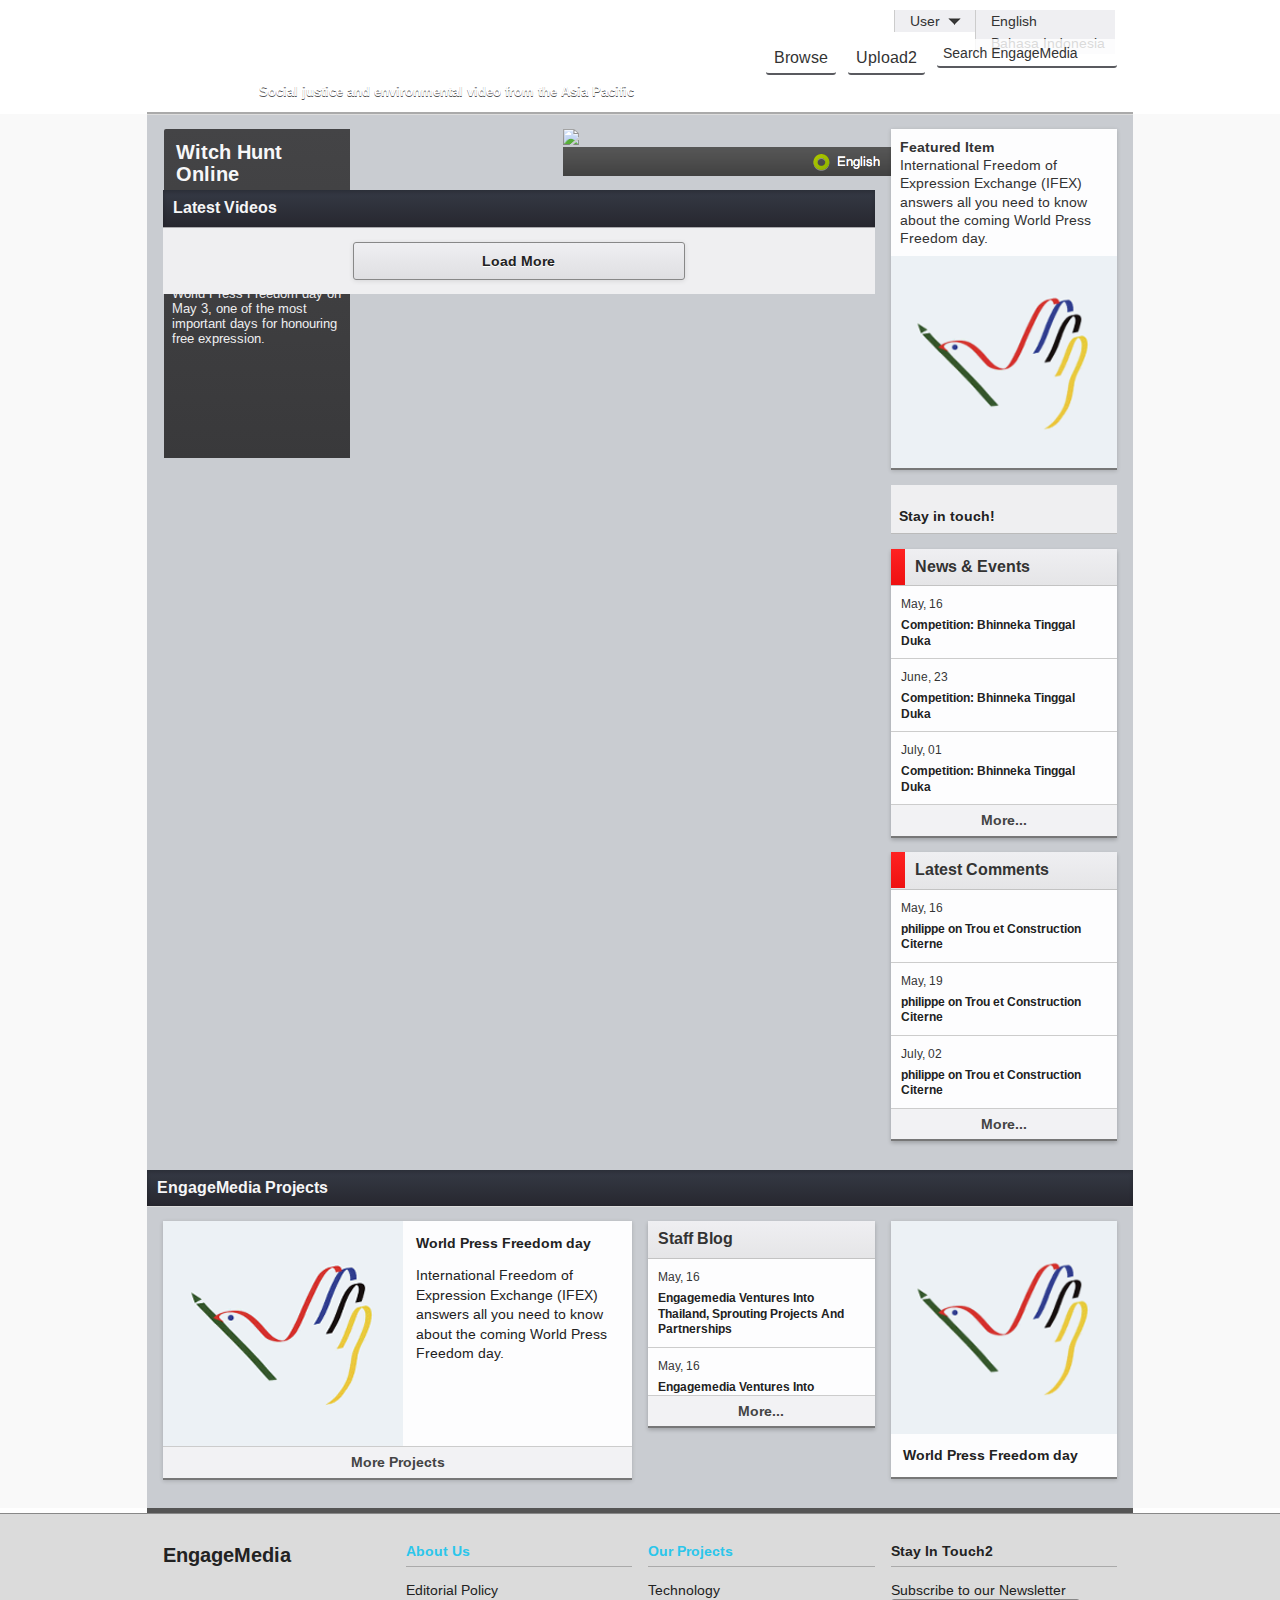
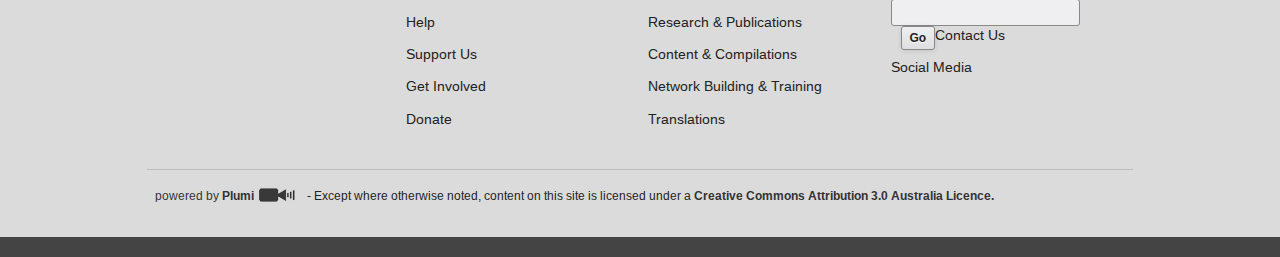
==== em/skin/theme_resources/index.html @ edcc80bc "css indentation" ====
<!DOCTYPE html>

<!-- paulirish.com/2008/conditional-stylesheets-vs-css-hacks-answer-neither/ -->
<!--[if lt IE 7]> <html class="no-js lt-ie9 lt-ie8 lt-ie7" lang="en"> <![endif]-->
<!--[if IE 7]>    <html class="no-js lt-ie9 lt-ie8" lang="en"> <![endif]-->
<!--[if IE 8]>    <html class="no-js lt-ie9" lang="en"> <![endif]-->
<!--[if gt IE 8]><!--> <html class="no-js" lang="en"> <!--<![endif]-->
<head>
  <meta charset="utf-8" />

  <!-- Set the viewport width to device width for mobile -->
  <meta name="viewport" content="width=device-width" />

  <title>EngageMedia</title>

  <!-- Included Google Webfont -->
    <link href='https://fonts.googleapis.com/css?family=PT+Sans|Arimo:400,700' rel='stylesheet' type='text/css'>

  <!-- Included CSS Files -->
  <link rel="stylesheet" href="stylesheets/foundation.css">

  <!--[if lt IE 9]>
    <link rel="stylesheet" href="stylesheets/ie.css">
    <![endif]-->

    <!-- IE Fix for HTML5 Tags -->
  <!--[if lt IE 9]>
    <script src="https://html5shiv.googlecode.com/svn/trunk/html5.js"></script>
    <![endif]-->

    <span id="css"></span>

</head>
<body>
    <div id="upper-container">
        <div class="row no-v-padding header">
            <div class="twelve columns header">
                <a class="five columns main-title">
                    <p>Social justice and environmental video from the Asia Pacific</p>
                </a>
                <div class="top-menu">
                    <ul class="header-menu-item" id="language-menu">
                        <li>
                            <a href="#" class="english language">English</a>
                        </li>
                        <li>
                            <a href="#" class="bahasa language">Bahasa Indonesia</a>
                        </li>
                    </ul>
                    <ul class="header-menu-item" id="user-menu">
                        <li>
                            <a href="#" class="user">
                                User
                            </a>
                        </li>
                        <li>
                            <ul class="dropdown shade">
                            </ul>
                        </li>
                    </ul>
                </div>

                <div class="six columns menu">
                     <div class="search">
                        <input type="text" id="searchGadget" class="text-input" name="searchGadget" value="Search EngageMedia">
                    </div>
                    
                    <ul class="header-menu-item" id="publish-menu">
                        <li class="header-button">
                            <a class="user">
                                Upload2
                            </a>
                        </li>
                        <li>
                            <ul class="dropdown shade">
                            </ul>
                        </li>
                    </ul>
                    <ul class="header-menu-item" id="browse-menu">
                        <li class="header-button">
                            <a class="user">
                                Browse
                            </a>
                        </li>
                        <li>
                            <ul class="dropdown shade">
                            </ul>
                        </li>
                    </ul>
                </div>
            </div>
        </div>
    </div>

    <div id="mid-container">
        <div class="content row">
            <div class="nine columns">
                <div class="row full no-top-padding">
                    <div class="video featured" id="featuredvideo">
                        <div class="viewport">
                            <img src="images/main.png">
                            <div class="unisub">
                                <div class="unisub-proxy">
                                </div>
                            </div>
                        </div>
                        
                        <div class="description">
                            <h3>Witch Hunt Online</h3>
                            <div class="video-meta">
                                <span>by </span><a href="#">papuanvoices</a>
                            </div>
                            <p>International Freedom of Expression Exchange (IFEX) answers all you need to know about the coming World Press Freedom day on May 3, one of the most important days for honouring free expression. </p>
                        </div>
                    </div>
                </div>

                <div class="full row no-v-padding row-title" id="latest-videos-title">
                    <h4 title="latest videos" >Latest Videos</h4>
                    <a href="#" class="rss icon"></a>
                </div>
                <div class="row" id="latestvideos">
                    
                    <div class="six columns centered load-more"><a class="button large" href="#">Load More</a></div>
                </div>

            </div>

            <div class="three columns news sidebar">
                <div class="sidebar-section light-shade">
                    <div class="featured-filmmaker">
                        <a href="#">
                            <span class="featured-text">
                                <h5>Featured Item </h5>
                                International Freedom of Expression Exchange (IFEX) answers all you need to know about the coming World Press Freedom day. 
                            </span>
                            <img src="images/image_mini_2.png" class="featured-image">
                        </a>
                    </div>
                </div>

                <div class="sidebar-section social-networks">
                    <span>Stay in touch!</span>
                    <a href="http://twitter.com/EngageMedia" target="_blank"><div class="twitter"></div></a>
                    <a href="http://www.facebook.com/group.php?gid=43640854087" target="_blank"><div class="fb"></div></a>
                </div>

                <div class="sidebar-section shade news-portlet">
                    <div class="column-title">
                        <span class="column-title-icon"></span>
                        <h4 id='news-title'>News & Events</h4>
                    </div>
                    <ul id="news-right-portlet">
                        <li><a href="#"><p class="date">May, 16</p><h5>Competition: Bhinneka Tinggal Duka</h5></a></li>
                        <li><a href="#"><p class="date">June, 23</p><h5>Competition: Bhinneka Tinggal Duka</h5></a></li>
                        <li><a href="#"><p class="date">July, 01</p><h5>Competition: Bhinneka Tinggal Duka</h5></a></li>
                    </ul>
                    <div class="column-more">
                        <a href="#" id="more-news">More...</a>
                    </div>
                </div>

                <div class="sidebar-section shade comments-portlet">
                    <span class="column-title-icon"></span>
                    <div class="column-title ">
                        <span class="column-title-icon"></span>
                        <h4 id="comments-title">Latest Comments</h4>
                    </div>
                    <ul id="comments-right-portlet">
                        <li><a href="#"><p class="date">May, 16</p><h5>philippe on Trou et Construction Citerne</h5></a></li>
                        <li><a href="#"><p class="date">May, 19</p><h5>philippe on Trou et Construction Citerne</h5></a></li>
                        <li><a href="#"><p class="date">July, 02</p><h5>philippe on Trou et Construction Citerne</h5></a></li>
                    </ul>
                    <div class="column-more">
                        <a href="#" id="more-comments">More...</a>
                    </div>
                </div>
            </div>
        </div>
        <div class="full row no-v-padding row-title"><h4>EngageMedia Projects</h4></div>
        <div class="content row">
            <div class="six columns sidebar">
                <div class="sidebar-section light-shade">
                    <div class="featured-content" id="featured-left">
                        <a href="#">
                            <img class="featured-image" src="images/image_mini_2.png">
                            <span class="featured-text">
                                <h5>World Press Freedom day</h5>
                                <p>International Freedom of Expression Exchange (IFEX) answers all you need to know about the coming World Press Freedom day.</p>
                            </span>
                        </a>
                    </div>
                    <div class="column-more">
                        <a href="projects" id="more-projects">More Projects</a>
                    </div>
                </div>
            </div>
            <div class="three columns sidebar blog-portlet">
                <div class="sidebar-section shade">
                    <div class="column-title">
                        <h4 id="blog-title">Staff Blog</h4>
                    </div>
                    <ul id="blog-right-portlet">
                        <li><a href="#"><p class="date">May, 16</p><h5>Engagemedia Ventures Into Thailand, Sprouting Projects And Partnerships</h5></a></li>
                        <li><a href="#"><p class="date">May, 16</p><h5>Engagemedia Ventures Into Thailand, Sprouting Projects And Partnerships</h5></a></li>
                        <li><a href="#"><p class="date">May, 16</p><h5>Engagemedia Ventures Into Thailand, Sprouting Projects And Partnerships</h5></a></li>
                    </ul>
                    <div class="column-more">
                        <a href="#" id="more-blogs">More...</a>
                    </div>
                </div>
            </div>
            <div class="three columns sidebar">
                <div class="sidebar-section light-shade">
                    <div class="featured-content" id="featured-right">
                        <a href="#">
                            <img class="featured-image" src="images/image_mini_2.png">
                            <span class="featured-text">
                                <h5>World Press Freedom day</h5>
                            </span>
                        </a>
                    </div>
                </div>
            </div>
        </div>
    </div>

    <div class="row separate-thick"></div>

    <div id="lower-container">
        <div class="row footer">
            <div class="three columns engage">
                <h5>EngageMedia</h5>
            </div>
            <div class="three columns">
                <a href="/about-us"><h5>About Us</h5></a>
                <ul id="navigation-tree">
                    <li>Editorial Policy</li>
                    <li>Help</li>
                    <li>Support Us</li>
                    <li>Get Involved</li>
                    <li>Donate</li>
                </ul>
            </div>
            <div class="three columns">
                <a href="/Projects"><h5>Our Projects</h5></a>
                <ul id="projects-tree">
                    <li>Technology</li>
                    <li>Research & Publications</li>
                    <li>Content & Compilations</li>
                    <li>Network Building & Training</li>
                    <li>Translations</li>
                </ul>
            </div>
            <div class="three columns" id="newsletter-footer">
                <h5>Stay In Touch2</h5>
                <ul>
                    <li>
                        Subscribe to our Newsletter
                        <form action="" method="post">
                            <input type="text" id="newsletter-input" class="text-input" name="newsletter-input" value="">
                            <input type="submit" id="newsletter-submit" class="button small" name="newsletter-submit" value="Go">
                        </form>
                    </li>
                    <li>Contact Us</li>   
                    <li>
                        <span class="social-title">Social Media</span>
                        <a href="http://www.facebook.com/group.php?gid=43640854087"><span class="fb"></span></a>
                        <a href="http://twitter.com/EngageMedia"><span class="twitter"></span></a>
                    </li>                 
                </ul>
            </div>
        </div>
        <div class="row footer">
            <div class="colophon"><a href="http://plumi.org">
                powered by <b>Plumi</b> <span class="plumi-logo"></span></a> - Except where otherwise noted, content on this site is licensed under a <b><a href="http://creativecommons.org/licenses/by/3.0/au/">Creative Commons Attribution 3.0 Australia Licence.</a></b>
                
            </div>
        </div>
    </div>
    <span id="javascript_at_bottom"></span>      
    <span id="javascript_inline"></span>
</body>
</html>
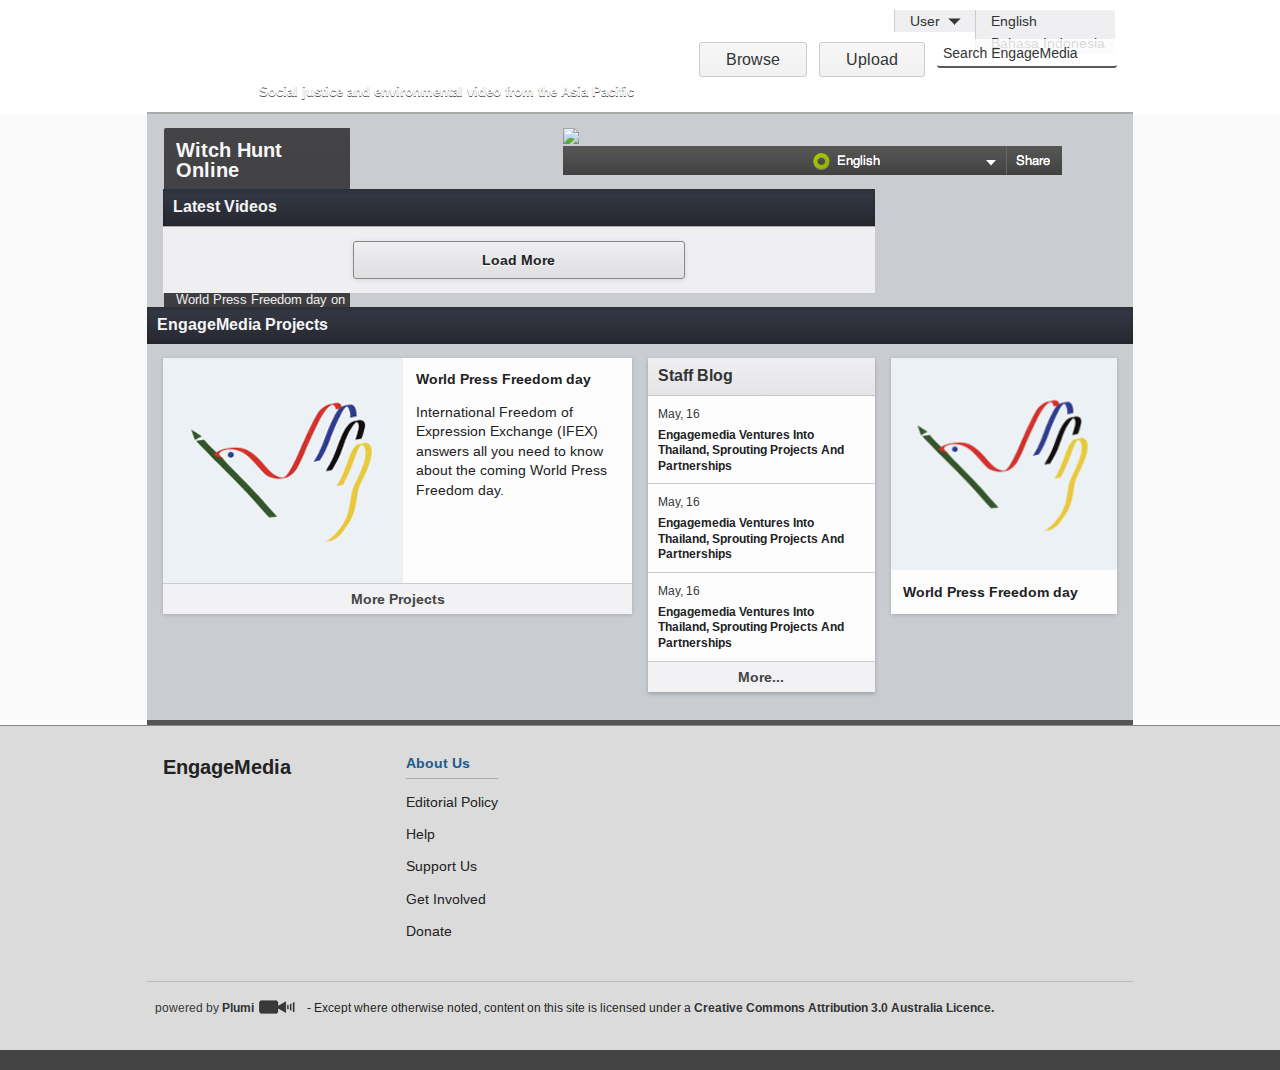
==== commit 969cdcd4: "ajaxify load more button" ====
--- a/em/skin/theme_resources/index.html
+++ b/em/skin/theme_resources/index.html
@@ -64,25 +64,26 @@
                      <div class="search">
                         <input type="text" id="searchGadget" class="text-input" name="searchGadget" value="Search EngageMedia">
                     </div>
-                    
+
                     <ul class="header-menu-item" id="publish-menu">
                         <li class="header-button">
                             <a class="user">
-                                Upload2
+                                Upload
                             </a>
                         </li>
-                        <li>
+                       <li>
                             <ul class="dropdown shade">
                             </ul>
-                        </li>
-                    </ul>
+                       </li>
+                    </ul>
+
                     <ul class="header-menu-item" id="browse-menu">
                         <li class="header-button">
                             <a class="user">
                                 Browse
                             </a>
                         </li>
-                        <li>
+                       <li>
                             <ul class="dropdown shade">
                             </ul>
                         </li>
@@ -127,54 +128,7 @@
             </div>
 
             <div class="three columns news sidebar">
-                <div class="sidebar-section light-shade">
-                    <div class="featured-filmmaker">
-                        <a href="#">
-                            <span class="featured-text">
-                                <h5>Featured Item </h5>
-                                International Freedom of Expression Exchange (IFEX) answers all you need to know about the coming World Press Freedom day. 
-                            </span>
-                            <img src="images/image_mini_2.png" class="featured-image">
-                        </a>
-                    </div>
-                </div>
-
-                <div class="sidebar-section social-networks">
-                    <span>Stay in touch!</span>
-                    <a href="http://twitter.com/EngageMedia" target="_blank"><div class="twitter"></div></a>
-                    <a href="http://www.facebook.com/group.php?gid=43640854087" target="_blank"><div class="fb"></div></a>
-                </div>
-
-                <div class="sidebar-section shade news-portlet">
-                    <div class="column-title">
-                        <span class="column-title-icon"></span>
-                        <h4 id='news-title'>News & Events</h4>
-                    </div>
-                    <ul id="news-right-portlet">
-                        <li><a href="#"><p class="date">May, 16</p><h5>Competition: Bhinneka Tinggal Duka</h5></a></li>
-                        <li><a href="#"><p class="date">June, 23</p><h5>Competition: Bhinneka Tinggal Duka</h5></a></li>
-                        <li><a href="#"><p class="date">July, 01</p><h5>Competition: Bhinneka Tinggal Duka</h5></a></li>
-                    </ul>
-                    <div class="column-more">
-                        <a href="#" id="more-news">More...</a>
-                    </div>
-                </div>
-
-                <div class="sidebar-section shade comments-portlet">
-                    <span class="column-title-icon"></span>
-                    <div class="column-title ">
-                        <span class="column-title-icon"></span>
-                        <h4 id="comments-title">Latest Comments</h4>
-                    </div>
-                    <ul id="comments-right-portlet">
-                        <li><a href="#"><p class="date">May, 16</p><h5>philippe on Trou et Construction Citerne</h5></a></li>
-                        <li><a href="#"><p class="date">May, 19</p><h5>philippe on Trou et Construction Citerne</h5></a></li>
-                        <li><a href="#"><p class="date">July, 02</p><h5>philippe on Trou et Construction Citerne</h5></a></li>
-                    </ul>
-                    <div class="column-more">
-                        <a href="#" id="more-comments">More...</a>
-                    </div>
-                </div>
+              
             </div>
         </div>
         <div class="full row no-v-padding row-title"><h4>EngageMedia Projects</h4></div>
@@ -232,7 +186,7 @@
             <div class="three columns engage">
                 <h5>EngageMedia</h5>
             </div>
-            <div class="three columns">
+            <div class="columns">
                 <a href="/about-us"><h5>About Us</h5></a>
                 <ul id="navigation-tree">
                     <li>Editorial Policy</li>
@@ -242,34 +196,6 @@
                     <li>Donate</li>
                 </ul>
             </div>
-            <div class="three columns">
-                <a href="/Projects"><h5>Our Projects</h5></a>
-                <ul id="projects-tree">
-                    <li>Technology</li>
-                    <li>Research & Publications</li>
-                    <li>Content & Compilations</li>
-                    <li>Network Building & Training</li>
-                    <li>Translations</li>
-                </ul>
-            </div>
-            <div class="three columns" id="newsletter-footer">
-                <h5>Stay In Touch2</h5>
-                <ul>
-                    <li>
-                        Subscribe to our Newsletter
-                        <form action="" method="post">
-                            <input type="text" id="newsletter-input" class="text-input" name="newsletter-input" value="">
-                            <input type="submit" id="newsletter-submit" class="button small" name="newsletter-submit" value="Go">
-                        </form>
-                    </li>
-                    <li>Contact Us</li>   
-                    <li>
-                        <span class="social-title">Social Media</span>
-                        <a href="http://www.facebook.com/group.php?gid=43640854087"><span class="fb"></span></a>
-                        <a href="http://twitter.com/EngageMedia"><span class="twitter"></span></a>
-                    </li>                 
-                </ul>
-            </div>
         </div>
         <div class="row footer">
             <div class="colophon"><a href="http://plumi.org">
@@ -280,5 +206,71 @@
     </div>
     <span id="javascript_at_bottom"></span>      
     <span id="javascript_inline"></span>
+    <script>
+    function resizePlayer(){ 
+        if ($(window).width() < 550 ) {
+            mejs.players[0].setPlayerSize($(window).width()-25,($(window).width()-25)/1.75);
+            mejs.players[0].setControlsSize();
+            $('div.videobar').width($(window).width()-25);
+            $('#featuredvideo .description').width($(window).width()-25);
+            try{ mejs.players[0].setVideoSize($(window).width()-25,($(window).width()-25)/1.75); } catch(err) {}
+        } else {
+            $('#featuredvideo .description').attr('style','');
+            $('div.videobar').attr('style','');
+        }
+    };
+
+    $(document).ready(resizePlayer);
+    $(window).resize(resizePlayer);
+
+    var b_start=10, b_size=9;
+    $('.load-more a').live('click', function(){
+        $('.load-more a').addClass('loading');
+        $.ajax({url: 'latestvideos/JSON?b_size='+b_size+'&b_start='+b_start,
+                type: 'GET',
+                contentType: 'application/json',
+                success: function(data) {
+                    var i = 0;
+                    b_start+=b_size;
+                    if (data.length < b_size ) {
+                        $('.load-more').fadeOut(200);
+                    }  
+                    data.forEach(function(item){
+                        i+=1;
+                        if (i>b_size) {
+                            return;
+                        }                       
+                        var block = $('#latestvideos div:first').clone();
+                        
+                        block.find('a.featuredItemTitle').text(item.title);                       
+                        block.find('a.featuredItemTitle').attr('href', item.url);
+                        block.find('a.featuredItemTitle').attr('title', item.description);
+                        
+                        block.find('div.rollover').text(item.date);
+                        block.find('div.rollover').prepend('<span class="country"><a /></span>');
+                        block.find('div.rollover').prepend('<p><a /></p');
+                        block.find('div.rollover p a').text(item.description);
+                        block.find('div.rollover p a').attr('href', item.url);
+                        block.find('div.rollover span.country a').text(item.countries.title);
+                        block.find('div.rollover span.country a').attr('href', item.countries.url);
+                                                
+                        block.find('a.featured-video-image').attr('href', item.url);
+                        block.find('a.featured-video-image img').attr('src', item.url + '/thumbnailImage_thumb');
+                        
+                        block.find('span.duration span.discreet').text(item.duration);
+                        
+                        block.insertBefore($('.load-more'));
+                        $('.load-more a.loading').removeClass('loading');
+                    });
+                },
+                error: function(jqXHR, textstate, errorThrown){
+                    $('.load-more a.loading').removeClass('loading');
+                    $('.load-more').fadeOut(200);
+                }
+            }
+        );
+        return false;
+    });    
+    </script>
 </body>
 </html>
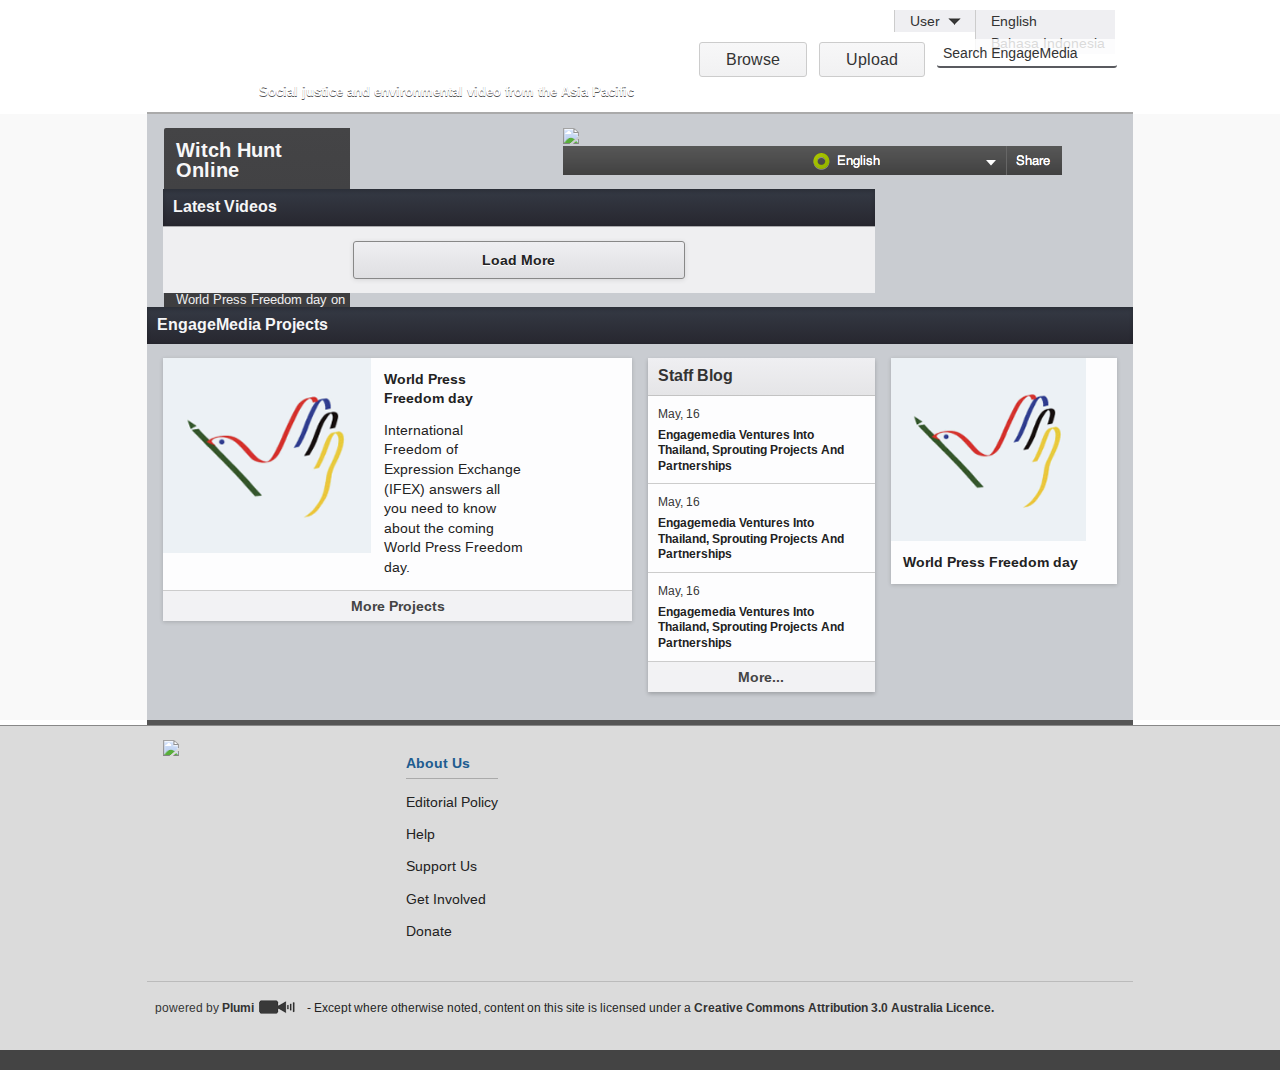
==== commit c5bfb5f9: "add logo to footer" ====
--- a/em/skin/theme_resources/index.html
+++ b/em/skin/theme_resources/index.html
@@ -184,7 +184,7 @@
     <div id="lower-container">
         <div class="row footer">
             <div class="three columns engage">
-                <h5>EngageMedia</h5>
+                <img src="stylesheets/images/logo-footer.png" class="footer-logo" />
             </div>
             <div class="columns">
                 <a href="/about-us"><h5>About Us</h5></a>
@@ -244,12 +244,16 @@
                         
                         block.find('a.featuredItemTitle').text(item.title);                       
                         block.find('a.featuredItemTitle').attr('href', item.url);
-                        block.find('a.featuredItemTitle').attr('title', item.description);
+                        block.find('a.featuredItemTitle').attr('title', item.description.substr(0,130));
                         
                         block.find('div.rollover').text(item.date);
-                        block.find('div.rollover').prepend('<span class="country"><a /></span>');
+                        if (item.countries) {
+                            block.find('div.rollover').prepend('<span class="country"><a /></span>');
+                            block.find('div.rollover span.country a').text(item.countries.title);
+                            block.find('div.rollover span.country a').attr('href', item.countries.url);
+                        }
                         block.find('div.rollover').prepend('<p><a /></p');
-                        block.find('div.rollover p a').text(item.description);
+                        block.find('div.rollover p a').text(item.description.substr(0,130)+'...');
                         block.find('div.rollover p a').attr('href', item.url);
                         block.find('div.rollover span.country a').text(item.countries.title);
                         block.find('div.rollover span.country a').attr('href', item.countries.url);
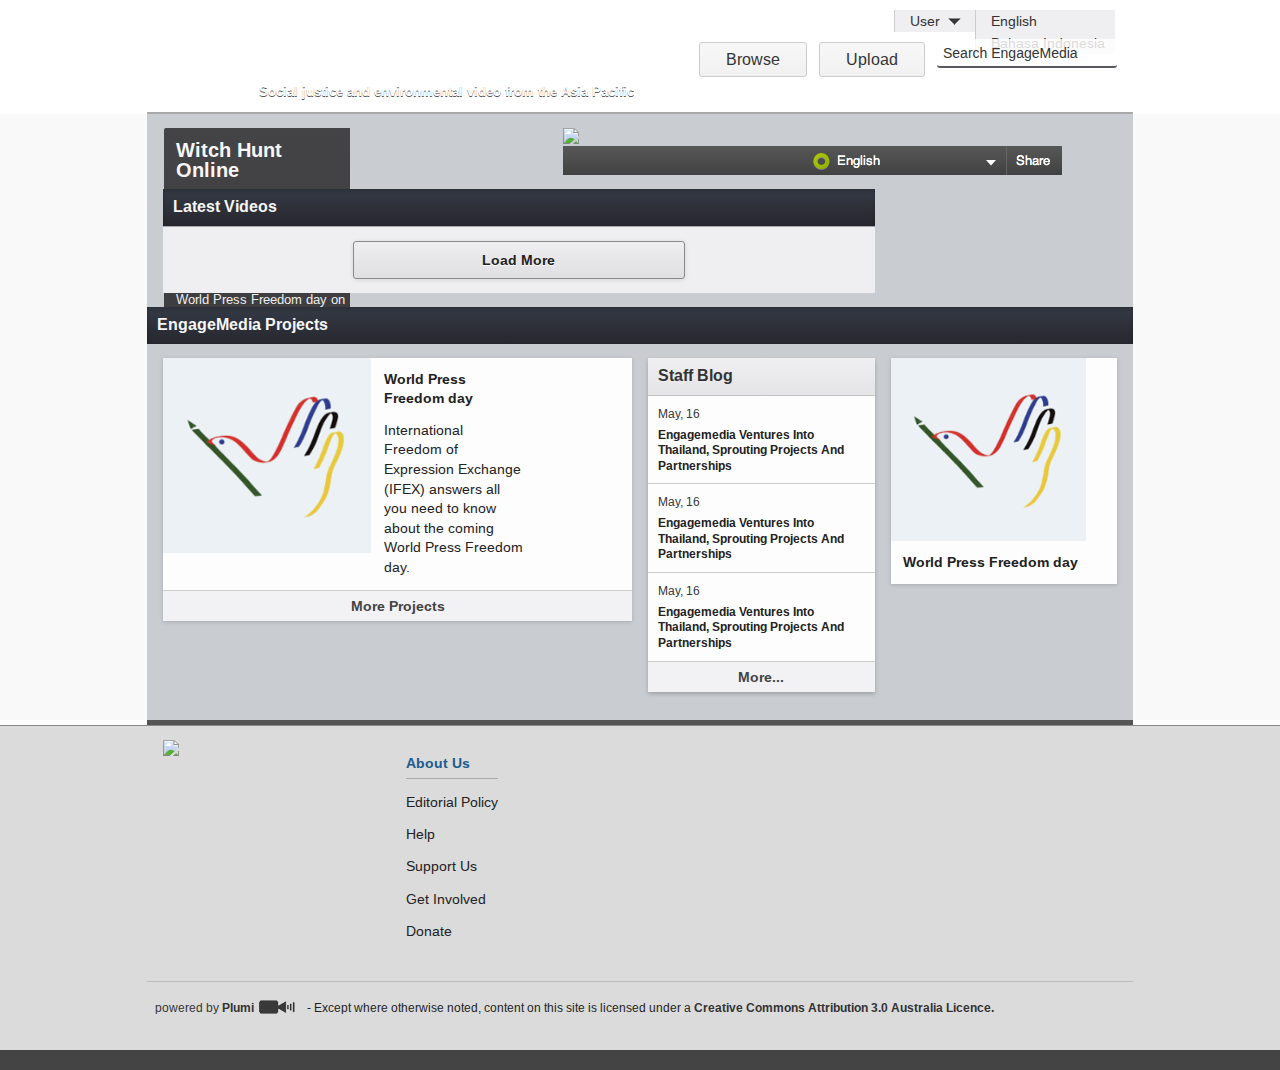
==== commit c1a0fa29: "Merge branch 'master' of https://github.com/plumi/em.skin" ====
--- a/em/skin/theme_resources/index.html
+++ b/em/skin/theme_resources/index.html
@@ -145,7 +145,7 @@
                         </a>
                     </div>
                     <div class="column-more">
-                        <a href="projects" id="more-projects">More Projects</a>
+                        <a href="Projects" id="more-projects">More Projects</a>
                     </div>
                 </div>
             </div>
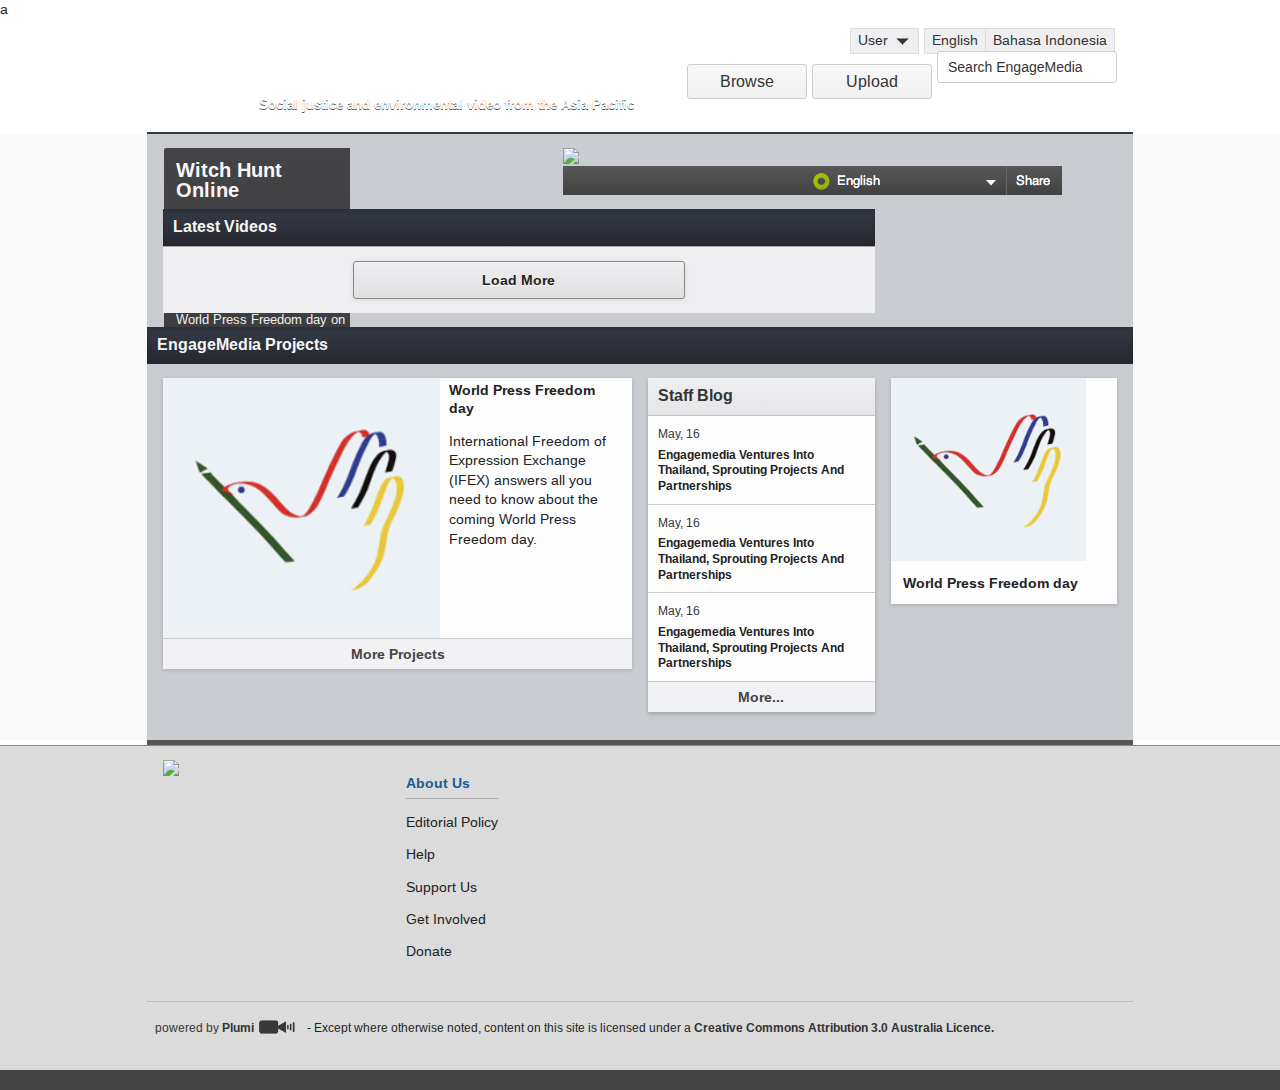
==== commit a9dce23c: "CSS fixes - Better screens adaptivity" ====
--- a/em/skin/theme_resources/index.html
+++ b/em/skin/theme_resources/index.html
@@ -32,12 +32,18 @@
 
 </head>
 <body>
+    <div id="top-viewlet">a
+    </div>
     <div id="upper-container">
         <div class="row no-v-padding header">
             <div class="twelve columns header">
-                <a class="five columns main-title">
+
+                <a href="http://staging.engagemedia.org" title="EngageMedia" class="mobile-header mobile-visible">EngageMedia</a>
+
+                <a class="five columns main-title mobile-hidden">
                     <p>Social justice and environmental video from the Asia Pacific</p>
                 </a>
+                
                 <div class="top-menu">
                     <ul class="header-menu-item" id="language-menu">
                         <li>
@@ -223,7 +229,7 @@
     $(document).ready(resizePlayer);
     $(window).resize(resizePlayer);
 
-    var b_start=10, b_size=9;
+    var b_start=9, b_size=9;
     $('.load-more a').live('click', function(){
         $('.load-more a').addClass('loading');
         $.ajax({url: 'latestvideos/JSON?b_size='+b_size+'&b_start='+b_start,
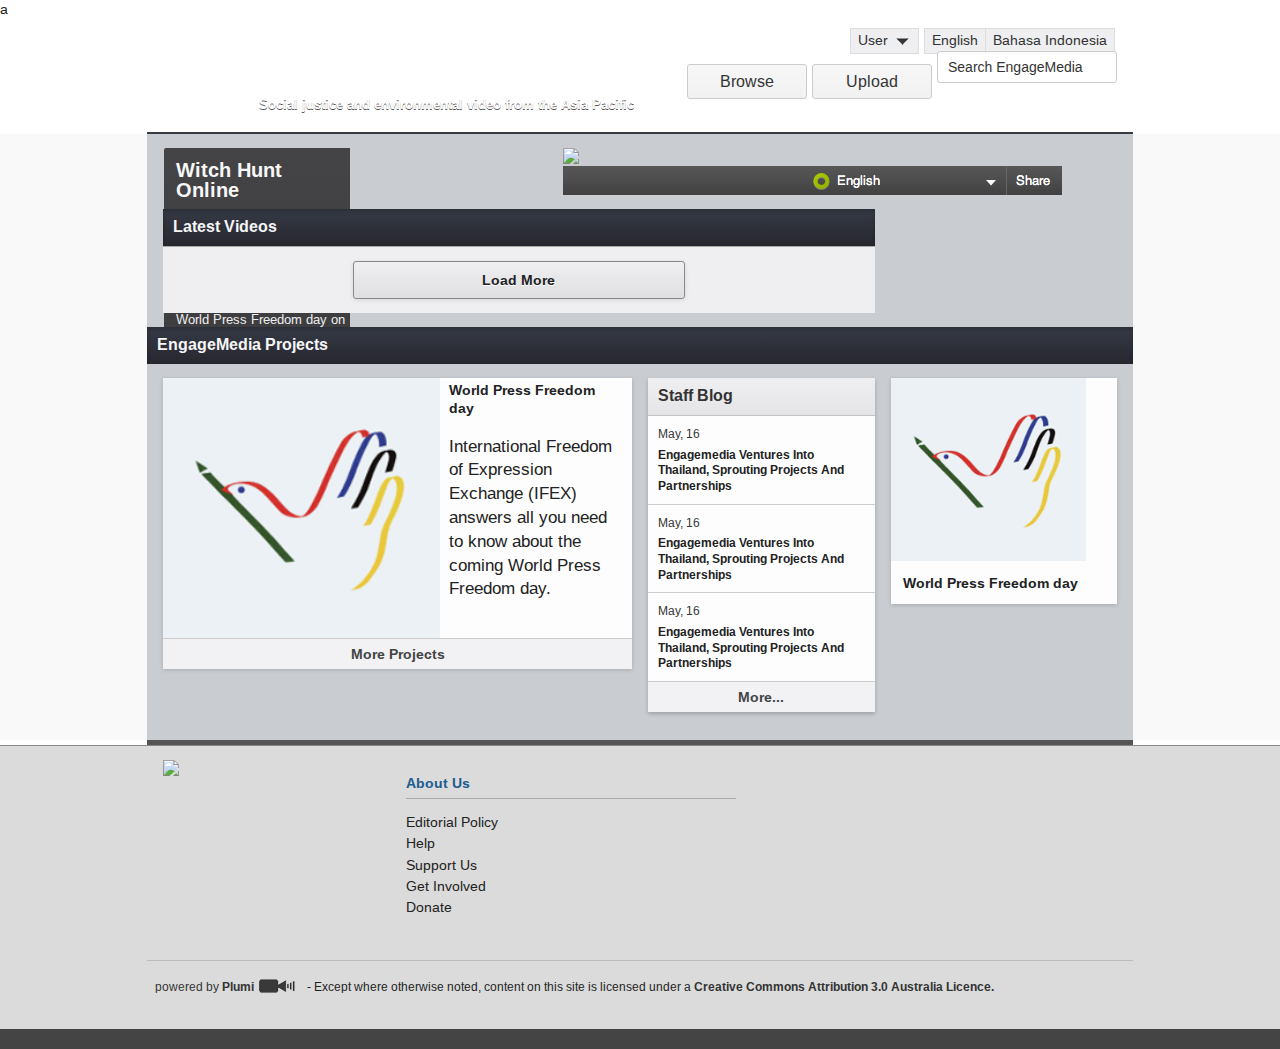
==== commit 1f96c0ea: "Merge branch 'responsive_sprint' of https://github.com/plumi/em.skin into responsive_sprint" ====
--- a/em/skin/theme_resources/index.html
+++ b/em/skin/theme_resources/index.html
@@ -38,7 +38,10 @@
         <div class="row no-v-padding header">
             <div class="twelve columns header">
 
-                <a href="http://staging.engagemedia.org" title="EngageMedia" class="mobile-header mobile-visible">EngageMedia</a>
+                <a class="mobile-header mobile-visible">EngageMedia</a>
+
+                <span class="search-toggle mobile-visible"><img src="stylesheets/images/search-icon.png" alt="" /></span>
+                <span class="nav-toggle mobile-visible"><img src="stylesheets/images/menu-icon.png" alt="" /></span>
 
                 <a class="five columns main-title mobile-hidden">
                     <p>Social justice and environmental video from the Asia Pacific</p>
@@ -282,5 +285,102 @@
         return false;
     });    
     </script>
+
+    <script type="text/javascript">
+        
+        jQuery('.search-toggle').bind('click', function(){
+
+            if( jQuery(this).hasClass( 'active' ) ){
+
+                jQuery(this).removeClass('active');
+
+                jQuery('div.row.header div.menu').css('display', 'none');
+            }
+            else{
+
+                jQuery('.nav-toggle').removeClass('active');
+
+                jQuery('.em-navbar').css('display', 'none');
+
+                jQuery(this).addClass('active');
+
+                jQuery('div.row.header div.menu').css('display', 'block');
+            }
+
+            setTimeout(function(){
+
+                if( jQuery('.unisubs-videoTab').length && jQuery('.videobar').length ){
+
+                    var t = jQuery('.videobar').offset();
+
+                    jQuery('.unisubs-videoTab').attr('style', 'visibility: visible !important; left: 16px !important; top: '+t.top +'px !important;');
+                }
+
+            }, 10);
+        });
+
+        jQuery('.nav-toggle').bind('click', function(){
+
+            if( jQuery(this).hasClass( 'active' ) ){
+
+                jQuery(this).removeClass('active');
+
+                jQuery('.em-navbar').css('display', 'none');
+            }
+            else{
+
+                jQuery('.search-toggle').removeClass('active');
+
+                jQuery('div.row.header div.menu').css('display', 'none');
+
+                jQuery(this).addClass('active');
+
+                jQuery('.em-navbar').css('display', 'block');
+            }
+
+            setTimeout(function(){
+
+                if( jQuery('.unisubs-videoTab').length && jQuery('.videobar').length ){
+                    var t = jQuery('.videobar').offset();
+
+                    jQuery('.unisubs-videoTab').attr('style', 'visibility: visible !important; left: 16px !important; top: '+t.top +'px !important;');
+                }
+
+            }, 10);
+        });
+
+        jQuery("ul.em-navbar li a").live('click', function(){
+
+            // if( jQuery(window).width() < 640 ){
+
+                if( jQuery(this).parent('li').find(' > ul').length ){
+
+                    if( jQuery(this).parent('li').hasClass('active') ){
+
+                        jQuery(this).parent('li').removeClass('active');
+                    }
+                    else{
+
+                        jQuery("ul.em-navbar > li").removeClass('active');
+
+                        jQuery(this).parent('li').addClass('active');
+                    }
+
+                    return false;
+                }
+
+                setTimeout(function(){
+
+                    if( jQuery('.unisubs-videoTab').length && jQuery('.videobar').length ){
+                        var t = jQuery('.videobar').offset();
+
+                        jQuery('.unisubs-videoTab').attr('style', 'visibility: visible !important; left: 16px !important; top: '+t.top +'px !important;');
+                    }
+
+                }, 10);
+            // }
+        });
+
+    </script>
 </body>
 </html>
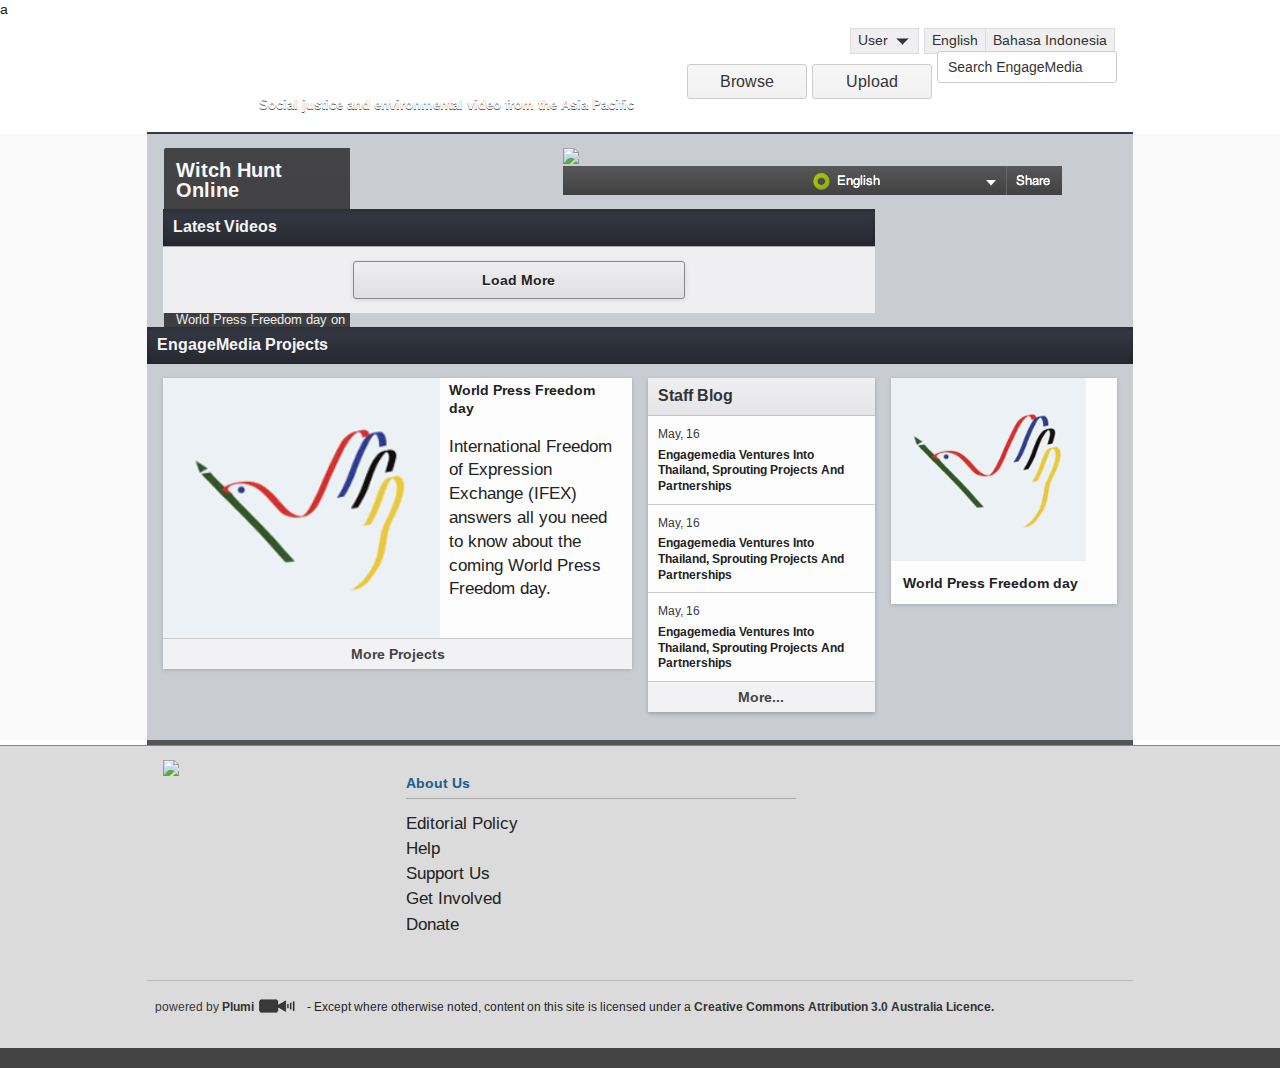
==== commit eb8381fb: "CSSFixes + Improve mobile header toggle actions" ====
--- a/em/skin/theme_resources/index.html
+++ b/em/skin/theme_resources/index.html
@@ -218,14 +218,27 @@
     <script>
     function resizePlayer(){ 
         if ($(window).width() < 550 ) {
-            mejs.players[0].setPlayerSize($(window).width()-25,($(window).width()-25)/1.75);
-            mejs.players[0].setControlsSize();
-            $('div.videobar').width($(window).width()-25);
-            $('#featuredvideo .description').width($(window).width()-25);
-            try{ mejs.players[0].setVideoSize($(window).width()-25,($(window).width()-25)/1.75); } catch(err) {}
+            
+            if(  mejs.players[0] !== undefined ){
+                mejs.players[0].setPlayerSize($(window).width()-25,($(window).width()-25)/1.75);
+                mejs.players[0].setControlsSize();
+                $('div.videobar').width($(window).width()-25);
+                $('#featuredvideo .description').width($(window).width()-25);
+                try{ mejs.players[0].setVideoSize($(window).width()-25,($(window).width()-25)/1.75); } catch(err) {}
+            }
+
+            jQuery('div.row.header div.menu').css('display', 'block');
+            jQuery('div.row.header div.menu > .header-menu-item').css('display', 'block');
+            jQuery('div.row.header div.menu > .search').css('display', 'none');
+            jQuery('.nav-toggle, .search-toggle').removeClass('active');
+
         } else {
             $('#featuredvideo .description').attr('style','');
             $('div.videobar').attr('style','');
+
+            jQuery('div.row.header div.menu').css('display', 'block');
+            jQuery('div.row.header div.menu > .header-menu-item').css('display', 'block');
+            jQuery('div.row.header div.menu > .search').css('display', 'block');
         }
     };
 
@@ -294,17 +307,25 @@
 
                 jQuery(this).removeClass('active');
 
-                jQuery('div.row.header div.menu').css('display', 'none');
+                jQuery('.em-navbar').css('display', 'none');
+
+                jQuery('div.row.header div.menu').css('display', 'block');
+                jQuery('div.row.header div.menu > .header-menu-item').css('display', 'block');
+
+                jQuery('div.row.header div.menu > .search').css('display', 'none');                
             }
             else{
 
+                jQuery(this).addClass('active');
+
                 jQuery('.nav-toggle').removeClass('active');
 
                 jQuery('.em-navbar').css('display', 'none');
 
-                jQuery(this).addClass('active');
-
                 jQuery('div.row.header div.menu').css('display', 'block');
+                jQuery('div.row.header div.menu > .header-menu-item').css('display', 'none');
+
+                jQuery('div.row.header div.menu > .search').css('display', 'block');
             }
 
             setTimeout(function(){
@@ -324,18 +345,19 @@
             if( jQuery(this).hasClass( 'active' ) ){
 
                 jQuery(this).removeClass('active');
-
                 jQuery('.em-navbar').css('display', 'none');
+
+                jQuery('div.row.header div.menu').css('display', 'block');
+                jQuery('div.row.header div.menu > .header-menu-item').css('display', 'block');
             }
             else{
 
+                jQuery(this).addClass('active');
+                jQuery('.em-navbar').css('display', 'block');
+
                 jQuery('.search-toggle').removeClass('active');
-
                 jQuery('div.row.header div.menu').css('display', 'none');
-
-                jQuery(this).addClass('active');
-
-                jQuery('.em-navbar').css('display', 'block');
+                jQuery('div.row.header div.menu > .search').css('display', 'none');
             }
 
             setTimeout(function(){
@@ -345,7 +367,6 @@
 
                     jQuery('.unisubs-videoTab').attr('style', 'visibility: visible !important; left: 16px !important; top: '+t.top +'px !important;');
                 }
-
             }, 10);
         });
 
@@ -376,8 +397,8 @@
 
                         jQuery('.unisubs-videoTab').attr('style', 'visibility: visible !important; left: 16px !important; top: '+t.top +'px !important;');
                     }
-
                 }, 10);
+
             // }
         });
 
